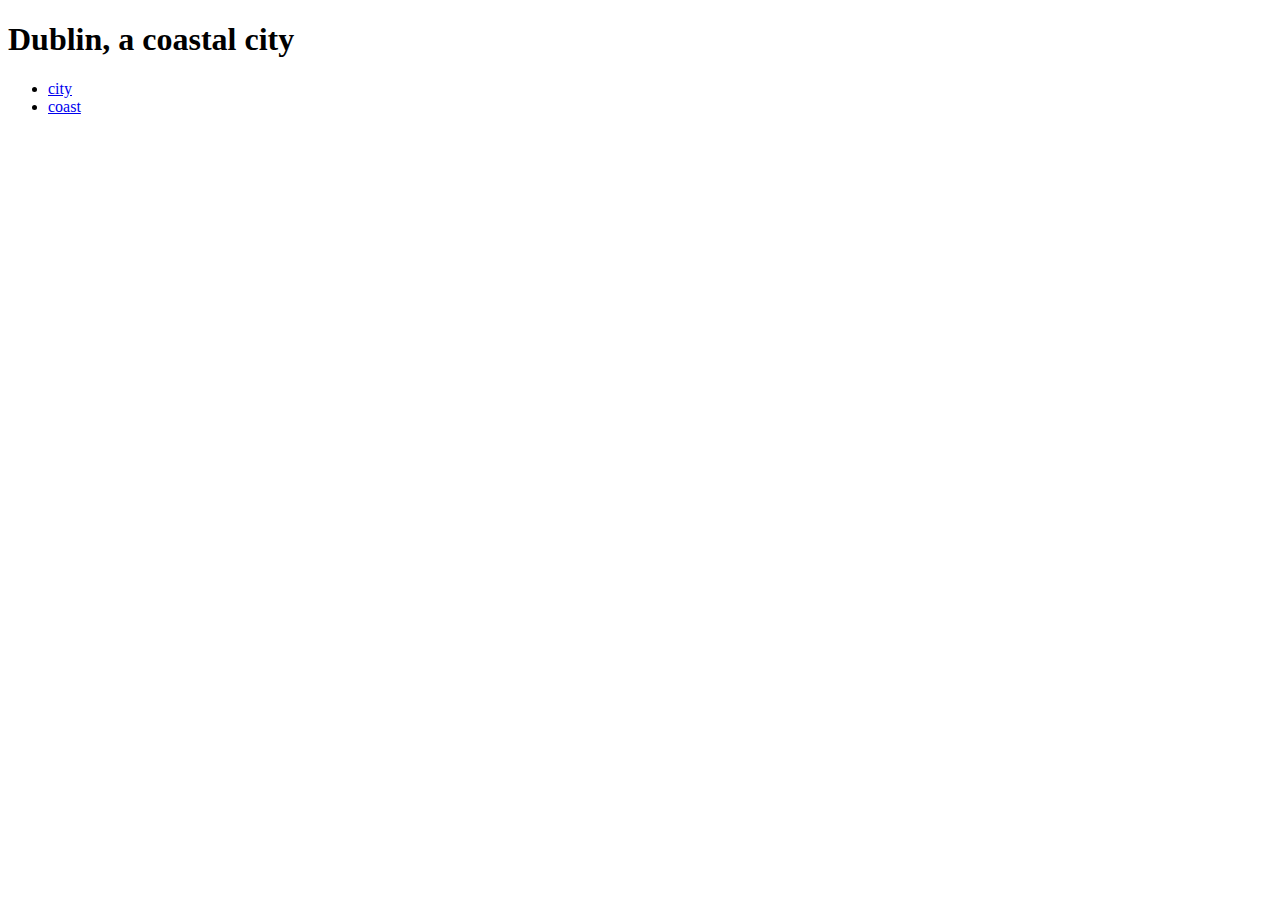
==== index.html @ 349acc60 "feat:added index page" ====
<!DOCTYPE html>
<html lang="en">

<head>
    <meta charset="UTF-8">
    <meta http-equiv="X-UA-Compatible" content="IE=edge">
    <meta name="viewport" content="width=device-width, initial-scale=1.0">
    <title>Dublin</title>
</head>

<body>
    <h1>Dublin, a coastal city</h1>
    <nav>
        <ul>
            <li>
                <a href="index.html">city</a>
            </li>
            <li>
                <a href="coast.html">coast</a>
            </li>
        </ul>
    </nav>
</body>

</html>
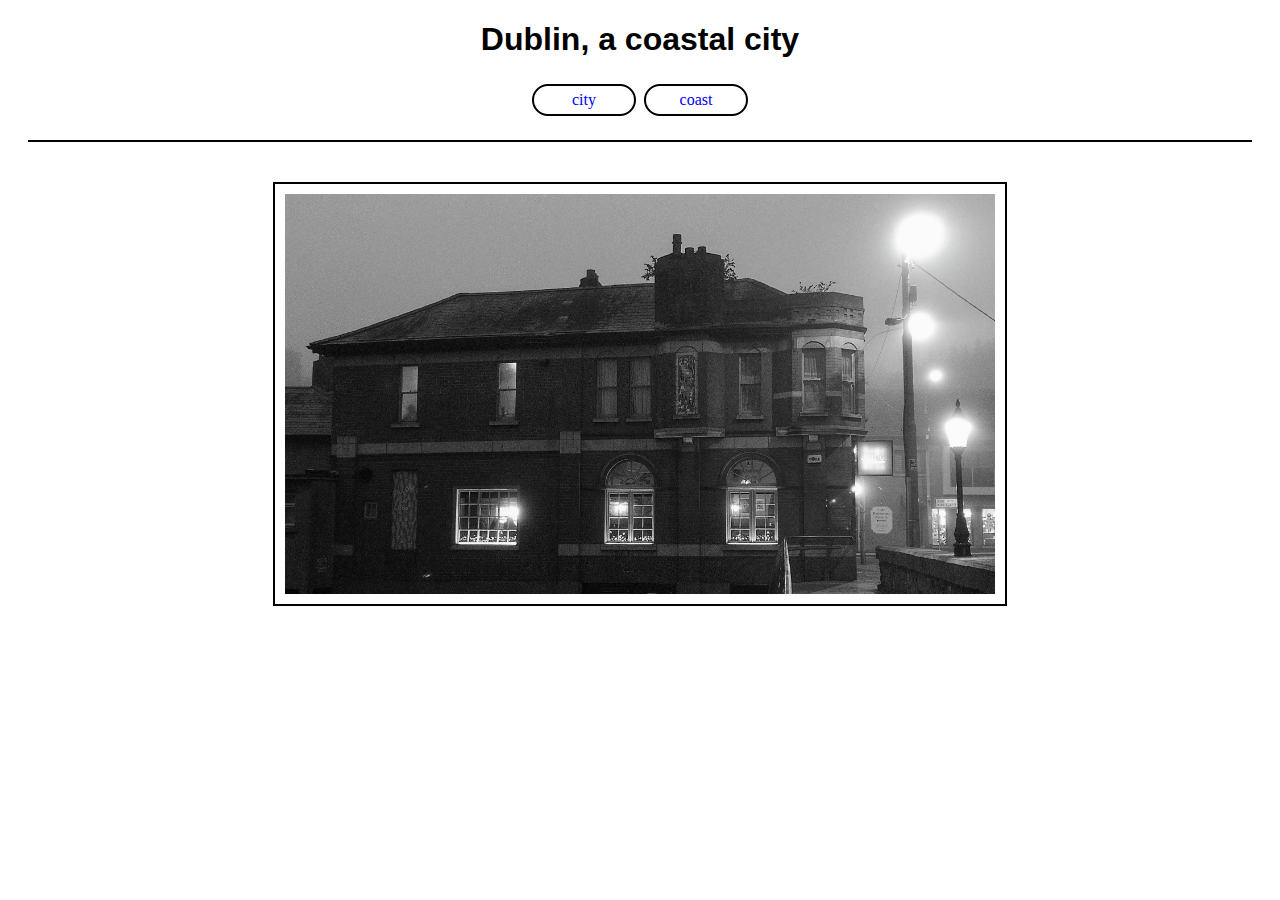
==== commit caa2cbc8: "feat:add images to the webpages" ====
--- a/index.html
+++ b/index.html
@@ -5,6 +5,7 @@
     <meta charset="UTF-8">
     <meta http-equiv="X-UA-Compatible" content="IE=edge">
     <meta name="viewport" content="width=device-width, initial-scale=1.0">
+    <link rel="stylesheet" href="assets/css/style.css">
     <title>Dublin</title>
 </head>
 
@@ -20,6 +21,11 @@
             </li>
         </ul>
     </nav>
+    <section>
+        <figure>
+            <img src="assets/images/city.jpg" alt="an image of urban Dublin">
+        </figure>
+    </section>
 </body>
 
 </html>--- a/assets/css/style.css
+++ b/assets/css/style.css
@@ -0,0 +1,48 @@
+ul {
+    list-style-type: none;
+    margin: 0;
+    padding: 0;
+}
+
+a {
+    border: 2px solid black;
+    border-radius: 50%;
+    width: 5rem;
+    padding: 5px 10px;
+    text-align: center;
+    text-decoration: none;
+    display: inline-block;
+    margin: 4px 2px;
+    border-radius: 16px;
+    font-family: Lato;
+}
+
+li {
+    display: inline;
+}
+
+nav {
+    text-align: center;
+    border-bottom: 2px solid black;
+    margin: 0px 20px 20px 20px;
+    padding-bottom: 20px;
+}
+
+img {
+    border: 2px solid black;
+    max-width: 60%;
+    padding: 10px;
+    display: block;
+    margin-left: auto;
+    margin-right: auto;
+
+}
+
+h1 {
+    font-family: Roboto, sans-serif;
+    text-align: center;
+}
+
+figure {
+    margin-top: 40px;
+}